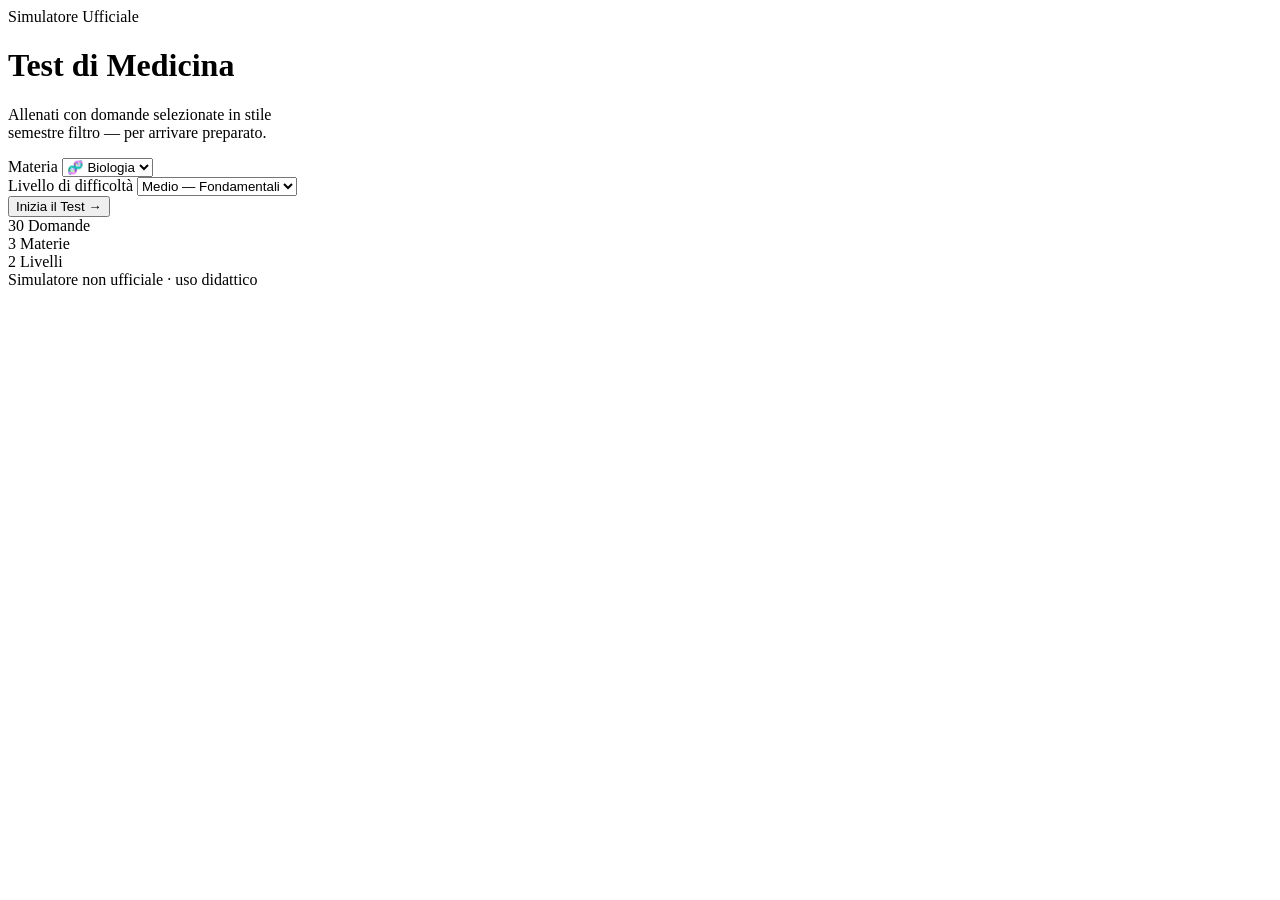
==== templates/index.html @ b9ce1ec6 "Add files via upload" ====
<!DOCTYPE html>
<html lang="it">
<head>
  <meta charset="UTF-8">
  <meta name="viewport" content="width=device-width, initial-scale=1.0">
  <title>Simulatore Test Medicina</title>
  <link rel="stylesheet" href="{{ url_for('static', filename='style.css') }}">
</head>
<body>
  <div class="page-wrapper">

    <header class="app-header">
      <div class="badge">Simulatore Ufficiale</div>
      <h1>Test di <span>Medicina</span></h1>
      <p>Allenati con domande selezionate in stile<br>semestre filtro — per arrivare preparato.</p>
    </header>

    <div class="card">
      <form action="/start" method="post">

        <div class="form-group">
          <label for="materia">Materia</label>
          <select id="materia" name="materia">
            <option value="biologia">🧬 Biologia</option>
            <option value="chimica">⚗️ Chimica</option>
            <option value="fisica">⚡ Fisica</option>
          </select>
        </div>

        <div class="form-group">
          <label for="livello">Livello di difficoltà</label>
          <select id="livello" name="livello">
            <option value="medio">Medio — Fondamentali</option>
            <option value="difficile">Difficile — Avanzato</option>
          </select>
        </div>

        <div class="divider"></div>

        <button type="submit" class="btn-primary">
          Inizia il Test →
        </button>

      </form>
    </div>

    <div class="stats-row">
      <div class="stat-box">
        <span class="stat-num">30</span>
        <span class="stat-label">Domande</span>
      </div>
      <div class="stat-box">
        <span class="stat-num">3</span>
        <span class="stat-label">Materie</span>
      </div>
      <div class="stat-box">
        <span class="stat-num">2</span>
        <span class="stat-label">Livelli</span>
      </div>
    </div>

    <footer class="app-footer">
      Simulatore non ufficiale · uso didattico
    </footer>

  </div>
</body>
</html>
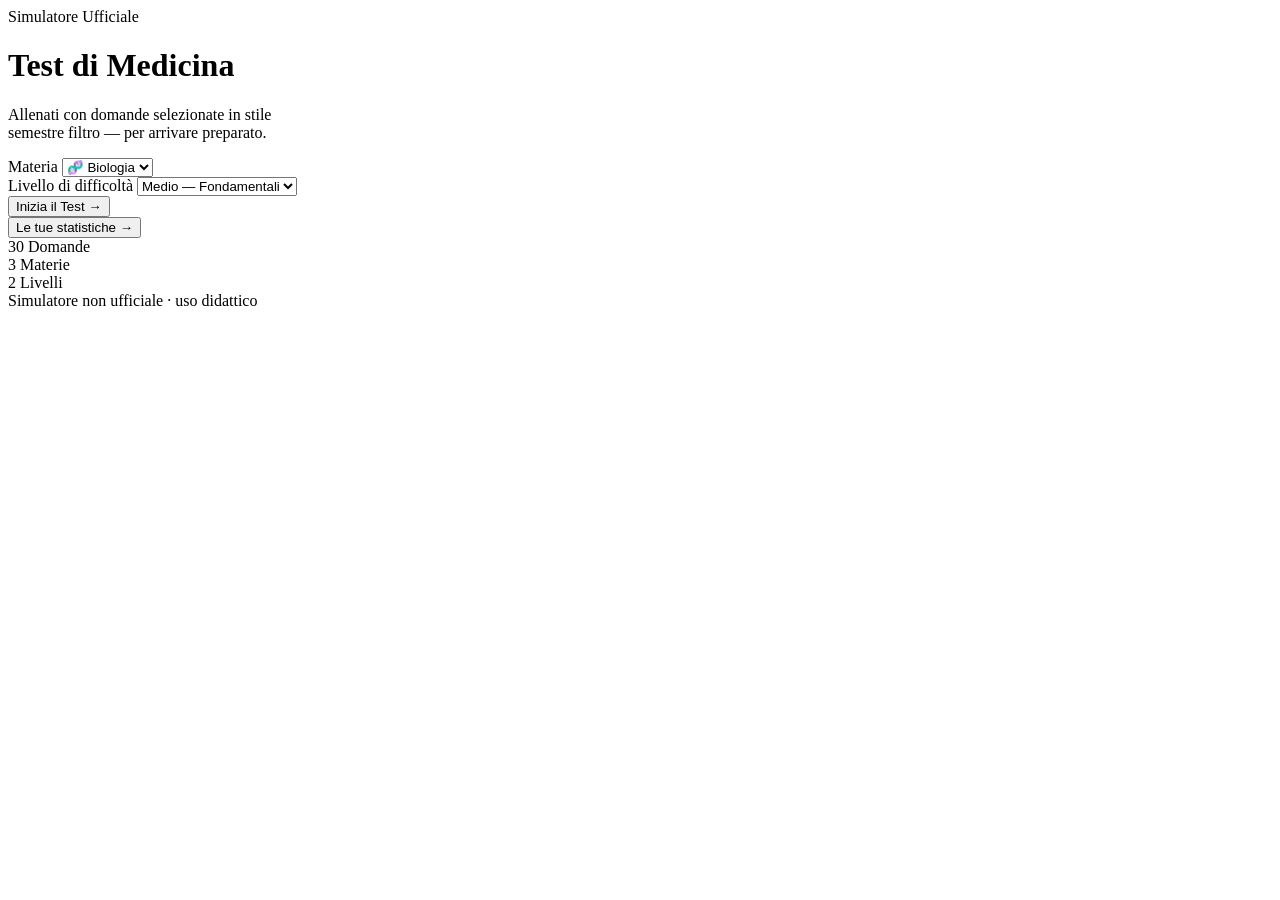
==== commit 8a3714cc: "Add files via upload" ====
--- a/templates/index.html
+++ b/templates/index.html
@@ -42,6 +42,13 @@
         </button>
 
       </form>
+
+      <div class="divider"></div>
+
+      <a href="/statistiche" style="text-decoration:none;">
+        <button class="btn-secondary">Le tue statistiche →</button>
+      </a>
+
     </div>
 
     <div class="stats-row">
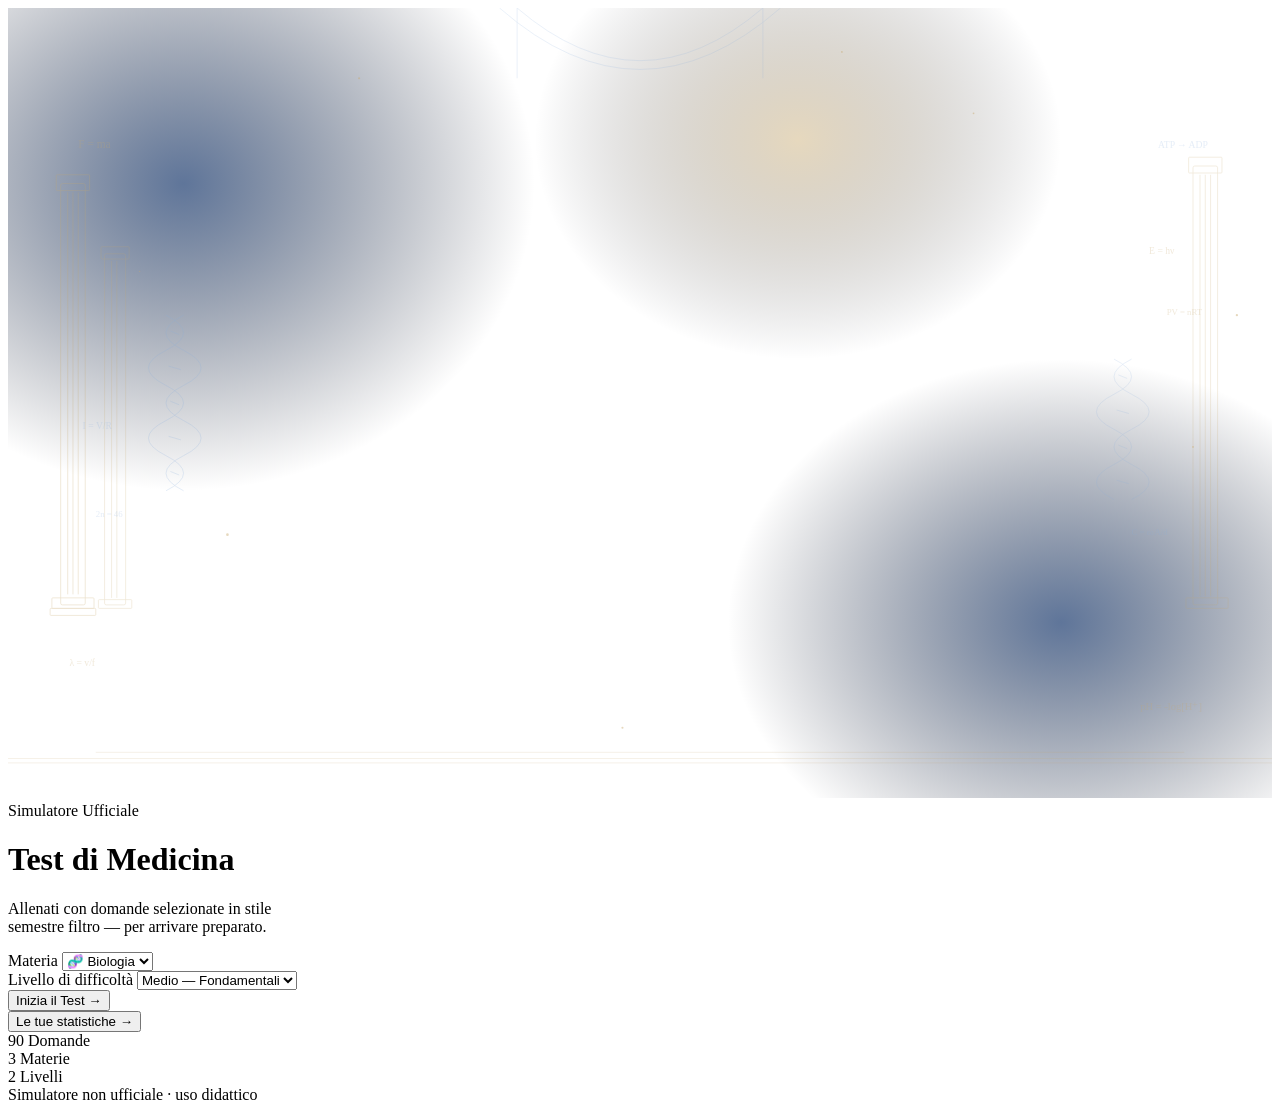
==== commit 2ffa9296: "Add files via upload" ====
--- a/templates/index.html
+++ b/templates/index.html
@@ -7,6 +7,120 @@
   <link rel="stylesheet" href="{{ url_for('static', filename='style.css') }}">
 </head>
 <body>
+
+  <!-- Sfondo accademico-scientifico -->
+  <div class="bg-canvas">
+    <svg viewBox="0 0 1440 900" preserveAspectRatio="xMidYMid slice" xmlns="http://www.w3.org/2000/svg">
+      <defs>
+        <radialGradient id="glow1" cx="50%" cy="50%" r="50%">
+          <stop offset="0%" stop-color="#1a3a6e" stop-opacity="0.7"/>
+          <stop offset="100%" stop-color="#0a0f1e" stop-opacity="0"/>
+        </radialGradient>
+        <radialGradient id="glow2" cx="50%" cy="50%" r="50%">
+          <stop offset="0%" stop-color="#c8a96e" stop-opacity="0.45"/>
+          <stop offset="100%" stop-color="#0a0f1e" stop-opacity="0"/>
+        </radialGradient>
+      </defs>
+
+      <!-- Glow di sfondo -->
+      <ellipse cx="200" cy="200" rx="400" ry="350" fill="url(#glow1)"/>
+      <ellipse cx="1200" cy="700" rx="380" ry="300" fill="url(#glow1)"/>
+      <ellipse cx="900" cy="150" rx="300" ry="250" fill="url(#glow2)"/>
+
+      <!-- Colonne classiche sx -->
+      <g class="bg-el-1" fill="none" stroke="#c8a96e" stroke-width="0.8" opacity="0.35">
+        <rect x="60" y="200" width="28" height="480" rx="2"/>
+        <rect x="55" y="190" width="38" height="18" rx="1"/>
+        <rect x="50" y="672" width="48" height="12" rx="1"/>
+        <rect x="48" y="684" width="52" height="8" rx="1"/>
+        <!-- Scanalature colonna -->
+        <line x1="68" y1="210" x2="68" y2="668"/>
+        <line x1="74" y1="210" x2="74" y2="668"/>
+        <line x1="80" y1="210" x2="80" y2="668"/>
+      </g>
+      <g class="bg-el-2" fill="none" stroke="#c8a96e" stroke-width="0.8" opacity="0.28">
+        <rect x="110" y="280" width="24" height="400" rx="2"/>
+        <rect x="106" y="272" width="32" height="14" rx="1"/>
+        <rect x="103" y="674" width="38" height="10" rx="1"/>
+        <line x1="118" y1="288" x2="118" y2="672"/>
+        <line x1="124" y1="288" x2="124" y2="672"/>
+      </g>
+
+      <!-- Colonne classiche dx -->
+      <g class="bg-el-3" fill="none" stroke="#c8a96e" stroke-width="0.8" opacity="0.28">
+        <rect x="1350" y="180" width="28" height="500" rx="2"/>
+        <rect x="1345" y="170" width="38" height="18" rx="1"/>
+        <rect x="1342" y="672" width="48" height="12" rx="1"/>
+        <line x1="1358" y1="190" x2="1358" y2="670"/>
+        <line x1="1364" y1="190" x2="1364" y2="670"/>
+        <line x1="1370" y1="190" x2="1370" y2="670"/>
+      </g>
+
+      <!-- Arco classico in alto -->
+      <g class="bg-el-4" fill="none" stroke="#8aafdf" stroke-width="0.7" opacity="0.28">
+        <path d="M 580 0 Q 720 120 860 0"/>
+        <path d="M 560 0 Q 720 140 880 0"/>
+        <line x1="580" y1="0" x2="580" y2="80"/>
+        <line x1="860" y1="0" x2="860" y2="80"/>
+      </g>
+
+      <!-- Molecola DNA sx -->
+      <g class="bg-el-2" fill="none" stroke="#8aafdf" stroke-width="0.7" opacity="0.35">
+        <path d="M 180 350 Q 220 370 180 390 Q 140 410 180 430 Q 220 450 180 470 Q 140 490 180 510 Q 220 530 180 550"/>
+        <path d="M 200 350 Q 160 370 200 390 Q 240 410 200 430 Q 160 450 200 470 Q 240 490 200 510 Q 160 530 200 550"/>
+        <line x1="185" y1="368" x2="195" y2="372"/>
+        <line x1="183" y1="408" x2="197" y2="412"/>
+        <line x1="185" y1="448" x2="195" y2="452"/>
+        <line x1="183" y1="488" x2="197" y2="492"/>
+        <line x1="185" y1="528" x2="195" y2="532"/>
+      </g>
+
+      <!-- Molecola DNA dx -->
+      <g class="bg-el-5" fill="none" stroke="#8aafdf" stroke-width="0.7" opacity="0.28">
+        <path d="M 1260 400 Q 1300 420 1260 440 Q 1220 460 1260 480 Q 1300 500 1260 520 Q 1220 540 1260 560"/>
+        <path d="M 1280 400 Q 1240 420 1280 440 Q 1320 460 1280 480 Q 1240 500 1280 520 Q 1320 540 1280 560"/>
+        <line x1="1265" y1="418" x2="1275" y2="422"/>
+        <line x1="1263" y1="458" x2="1277" y2="462"/>
+        <line x1="1265" y1="498" x2="1275" y2="502"/>
+        <line x1="1263" y1="538" x2="1277" y2="542"/>
+      </g>
+
+      <!-- Formule scientifiche -->
+      <g class="bg-el-1" opacity="0.25" font-family="Georgia, serif" fill="#c8a96e">
+        <text x="80" y="160" font-size="13">F = ma</text>
+        <text x="1300" y="280" font-size="11">E = hν</text>
+        <text x="1320" y="350" font-size="10">PV = nRT</text>
+        <text x="70" y="750" font-size="11">λ = v/f</text>
+        <text x="1290" y="800" font-size="12">pH = -log[H⁺]</text>
+      </g>
+      <g class="bg-el-3" opacity="0.22" font-family="Georgia, serif" fill="#8aafdf">
+        <text x="100" y="580" font-size="10">2n = 46</text>
+        <text x="1310" y="160" font-size="11">ATP → ADP</text>
+        <text x="1280" y="600" font-size="10">C = ε₀A/d</text>
+        <text x="85" y="480" font-size="11">I = V/R</text>
+      </g>
+
+      <!-- Stelle / punti luce -->
+      <g opacity="0.45" fill="#c8a96e">
+        <circle cx="400" cy="80" r="1.2"/>
+        <circle cx="1100" cy="120" r="1"/>
+        <circle cx="250" cy="600" r="1.5"/>
+        <circle cx="1350" cy="500" r="1"/>
+        <circle cx="700" cy="820" r="1.2"/>
+        <circle cx="950" cy="50" r="1"/>
+        <circle cx="150" cy="300" r="0.8"/>
+        <circle cx="1400" cy="350" r="1.3"/>
+      </g>
+
+      <!-- Linea orizzontale classica in basso -->
+      <g class="bg-el-4" stroke="#c8a96e" stroke-width="0.5" opacity="0.35">
+        <line x1="0" y1="860" x2="1440" y2="860"/>
+        <line x1="0" y1="855" x2="1440" y2="855"/>
+        <line x1="100" y1="848" x2="1340" y2="848"/>
+      </g>
+    </svg>
+  </div>
+
   <div class="page-wrapper">
 
     <header class="app-header">
@@ -37,9 +151,7 @@
 
         <div class="divider"></div>
 
-        <button type="submit" class="btn-primary">
-          Inizia il Test →
-        </button>
+        <button type="submit" class="btn-primary">Inizia il Test →</button>
 
       </form>
 
@@ -53,7 +165,7 @@
 
     <div class="stats-row">
       <div class="stat-box">
-        <span class="stat-num">30</span>
+        <span class="stat-num">90</span>
         <span class="stat-label">Domande</span>
       </div>
       <div class="stat-box">
@@ -66,9 +178,7 @@
       </div>
     </div>
 
-    <footer class="app-footer">
-      Simulatore non ufficiale · uso didattico
-    </footer>
+    <footer class="app-footer">Simulatore non ufficiale · uso didattico</footer>
 
   </div>
 </body>
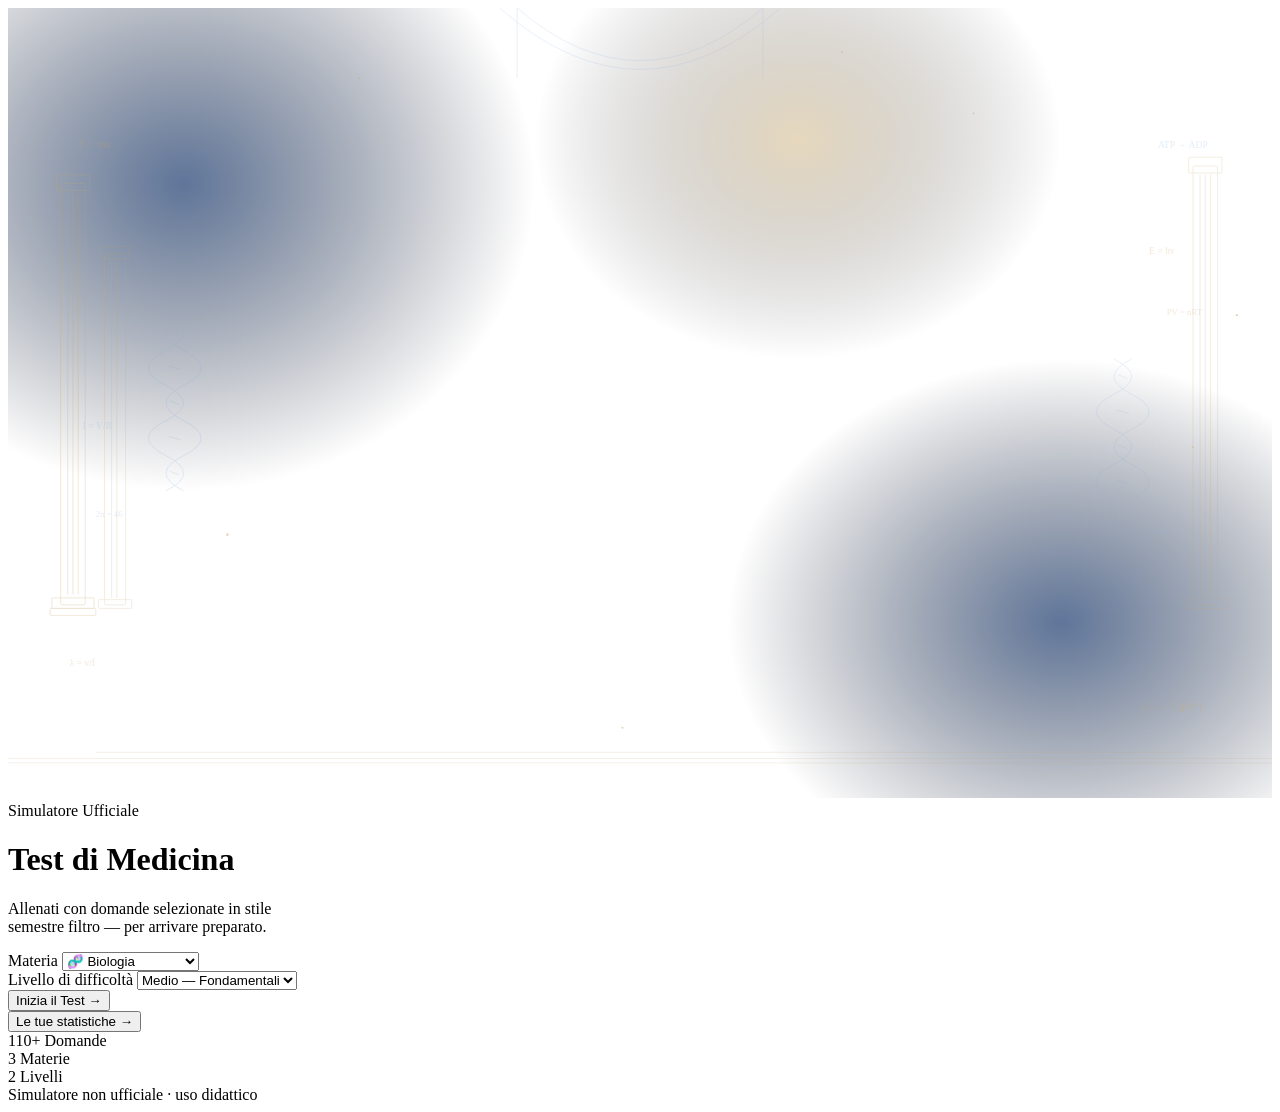
==== commit 5722f7dd: "Add files via upload" ====
--- a/templates/index.html
+++ b/templates/index.html
@@ -138,6 +138,7 @@
             <option value="biologia">🧬 Biologia</option>
             <option value="chimica">⚗️ Chimica</option>
             <option value="fisica">⚡ Fisica</option>
+            <option value="gruppo">🍷 FantaLeggenda</option>
           </select>
         </div>
 
@@ -165,7 +166,7 @@
 
     <div class="stats-row">
       <div class="stat-box">
-        <span class="stat-num">90</span>
+        <span class="stat-num">110+</span>
         <span class="stat-label">Domande</span>
       </div>
       <div class="stat-box">
